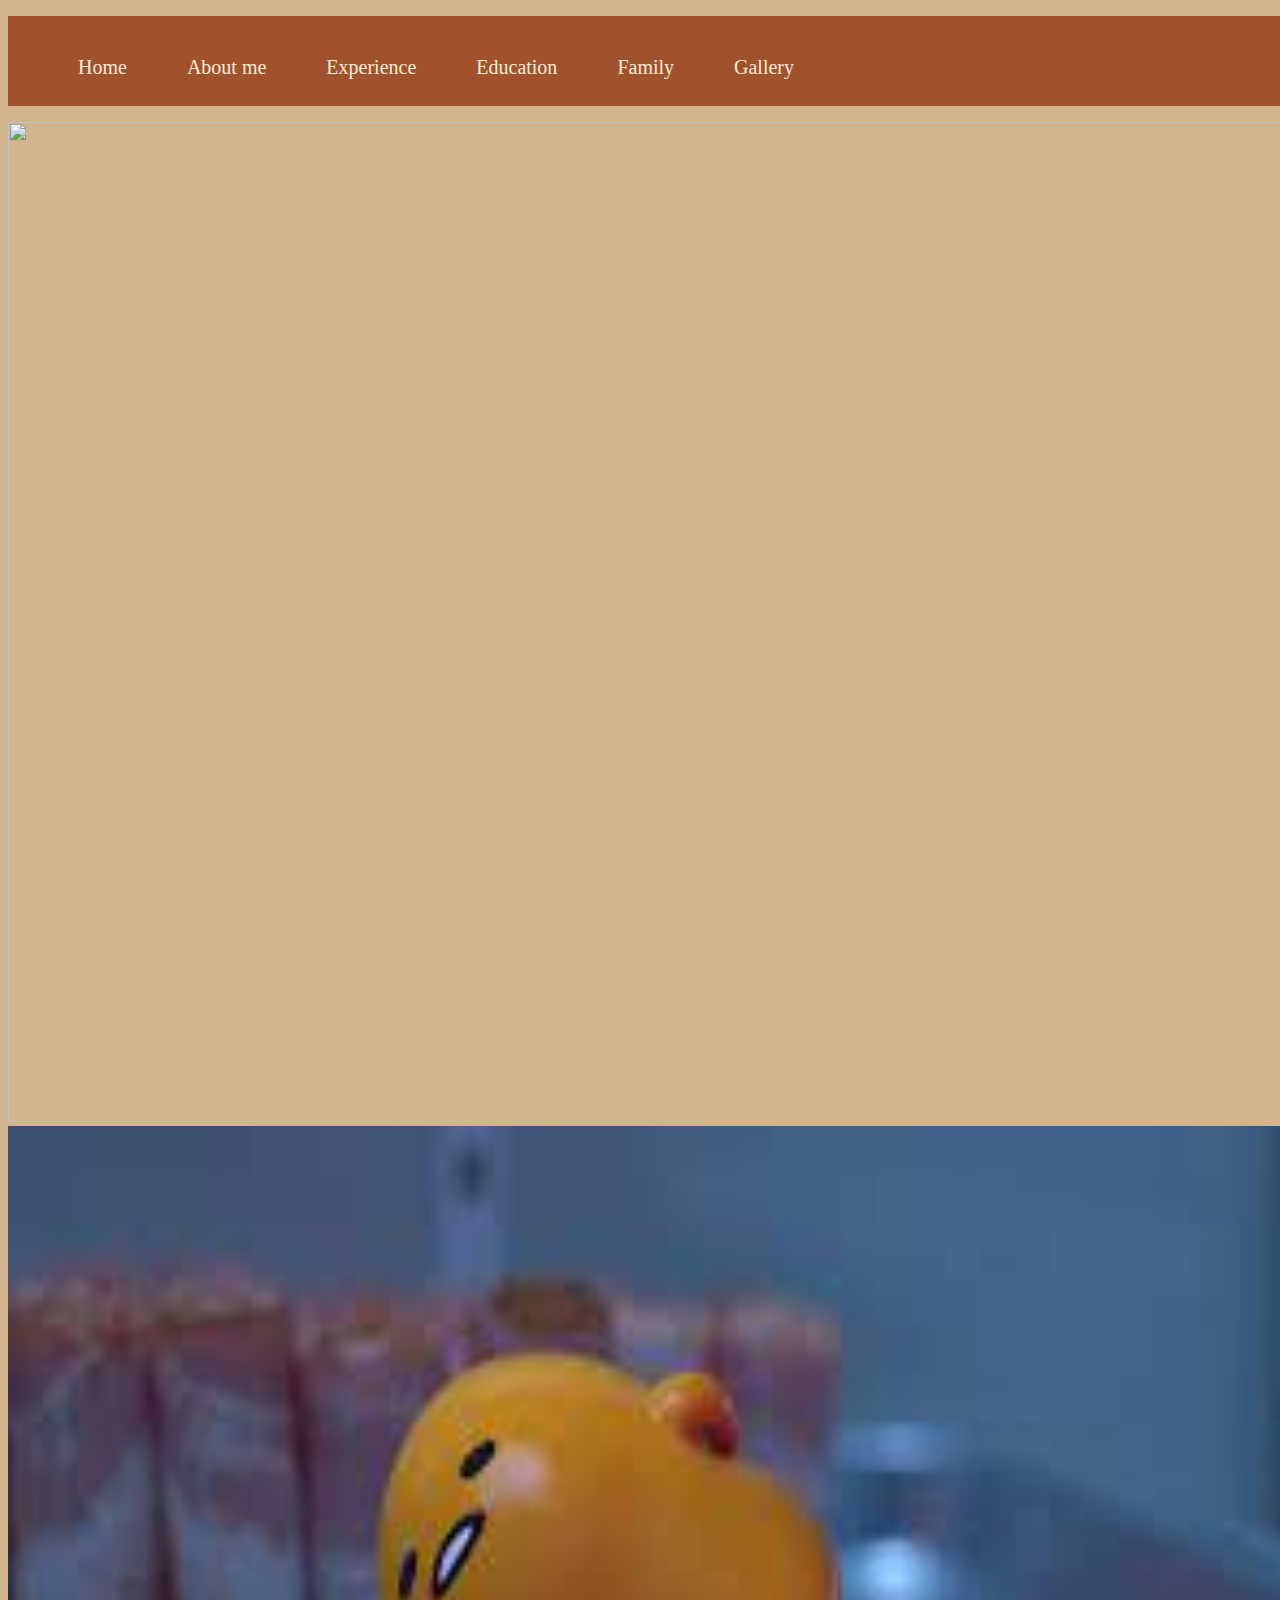
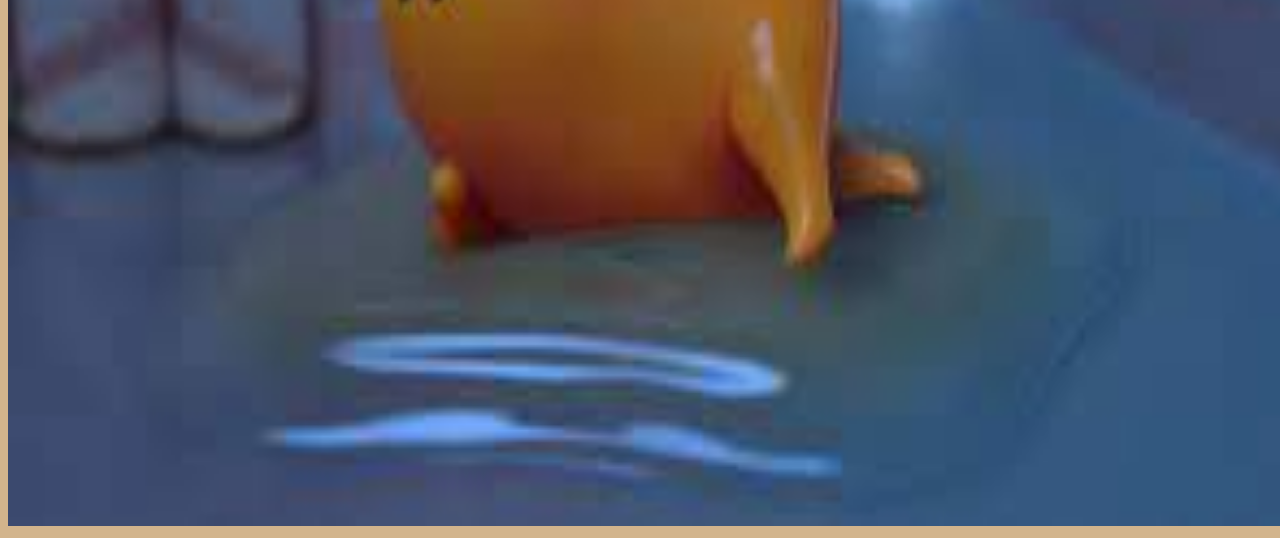
==== index.html @ 26498ae4 "Update index.html" ====
<!DOCTYPE html>
<html>
<head>
	<meta charset="utf-8">
	<meta name="viewport" content="width=device-width, initial-scale=1">
	<title>Personal Website Aida</title>
	<link rel="stylesheet"  href="css/style.css">
</head>
<body>
		

		 	
	
	<ul>
		<li><a href="index.html" target="blank">Home </a></li>
		<li><a href="biodata.html" target="blank">About me</a></li>
		<li><a href="experience.html" target="blank">Experience</a></li>
		<li><a href="education.html" target="blank">Education</a></li>
		<li><a href="family.html" target="blank">Family</a></li>
		<li><a href="gallery.html" target="blank">Gallery</a></li> 
		
	
		
	</ul>



	<img src="images/myself.jpg" style="height: 1000px; width: 1350px;"> <br>
	<img src="[data-uri]" style="height: 1000px; width: 1350px;"> <br>

	



	
</body>
</html>
---- css/style.css ----
body
		{
			background-color: tan;
		}
ul
{
	list-style-type: none;
	margin-left: auto;
	margin-right: auto;
	padding: 40px; 40px;
	overflow: hidden;
	background-color: sienna;
	width: 100%;
	height: 10px;
}

li
{
	float: left;
}

li a
{
	display: ruby-base-container;
	color: antiquewhite;
	text-align: center;
	padding: 30px;
	text-decoration: none;
	font-family: calistoMT;
	font-size: 20px;
}

a:hover 
{
	background-color: wheat;
	color: black;
}
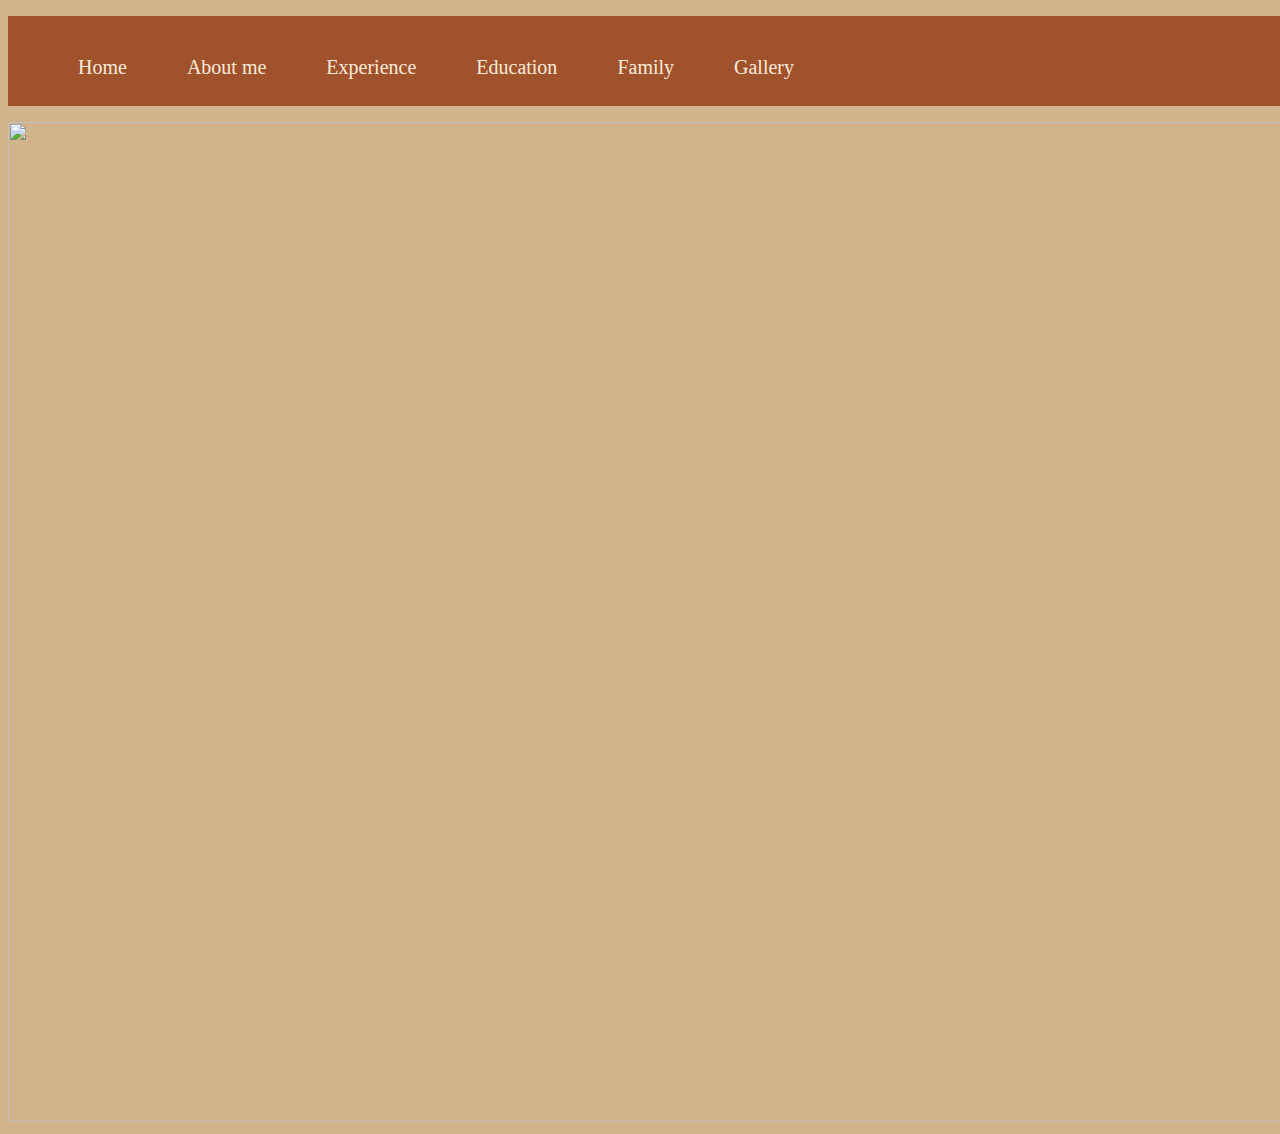
==== commit fbfdfb5a: "aida" ====
--- a/index.html
+++ b/index.html
@@ -26,7 +26,7 @@
 
 
 	<img src="images/myself.jpg" style="height: 1000px; width: 1350px;"> <br>
-	<img src="[data-uri]" style="height: 1000px; width: 1350px;"> <br>
+	
 
 	
 
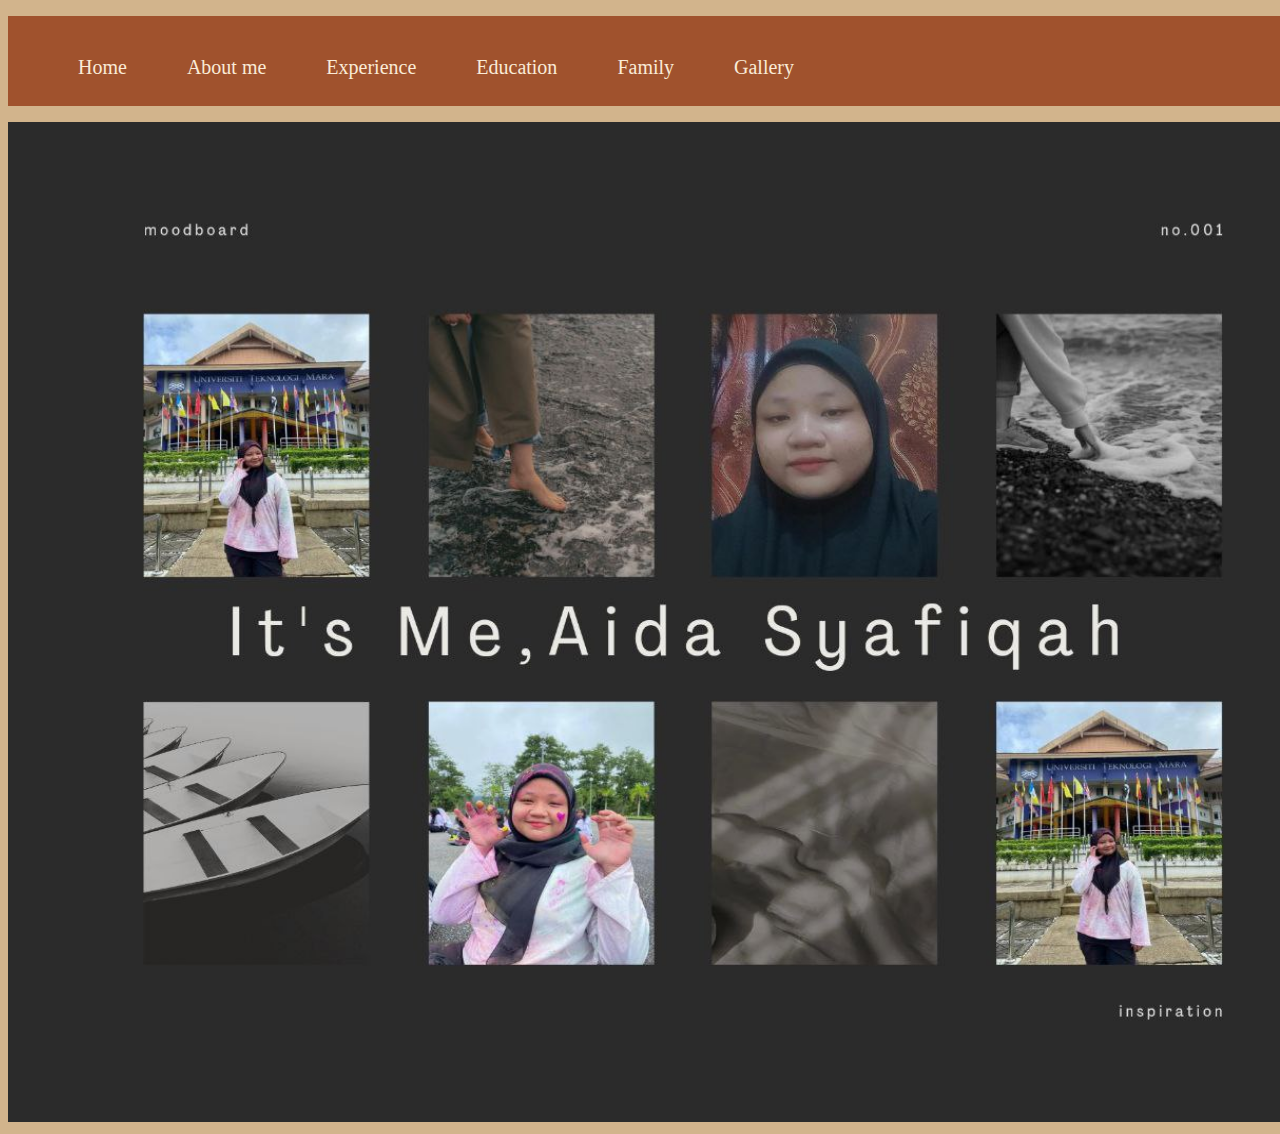
==== commit 7eba955e: "aida" ====
--- a/index.html
+++ b/index.html
@@ -25,7 +25,7 @@
 
 
 
-	<img src="images/myself.jpg" style="height: 1000px; width: 1350px;"> <br>
+	<img src="Images/myself.jpg" style="height: 1000px; width: 1350px;"> <br>
 	
 
 	
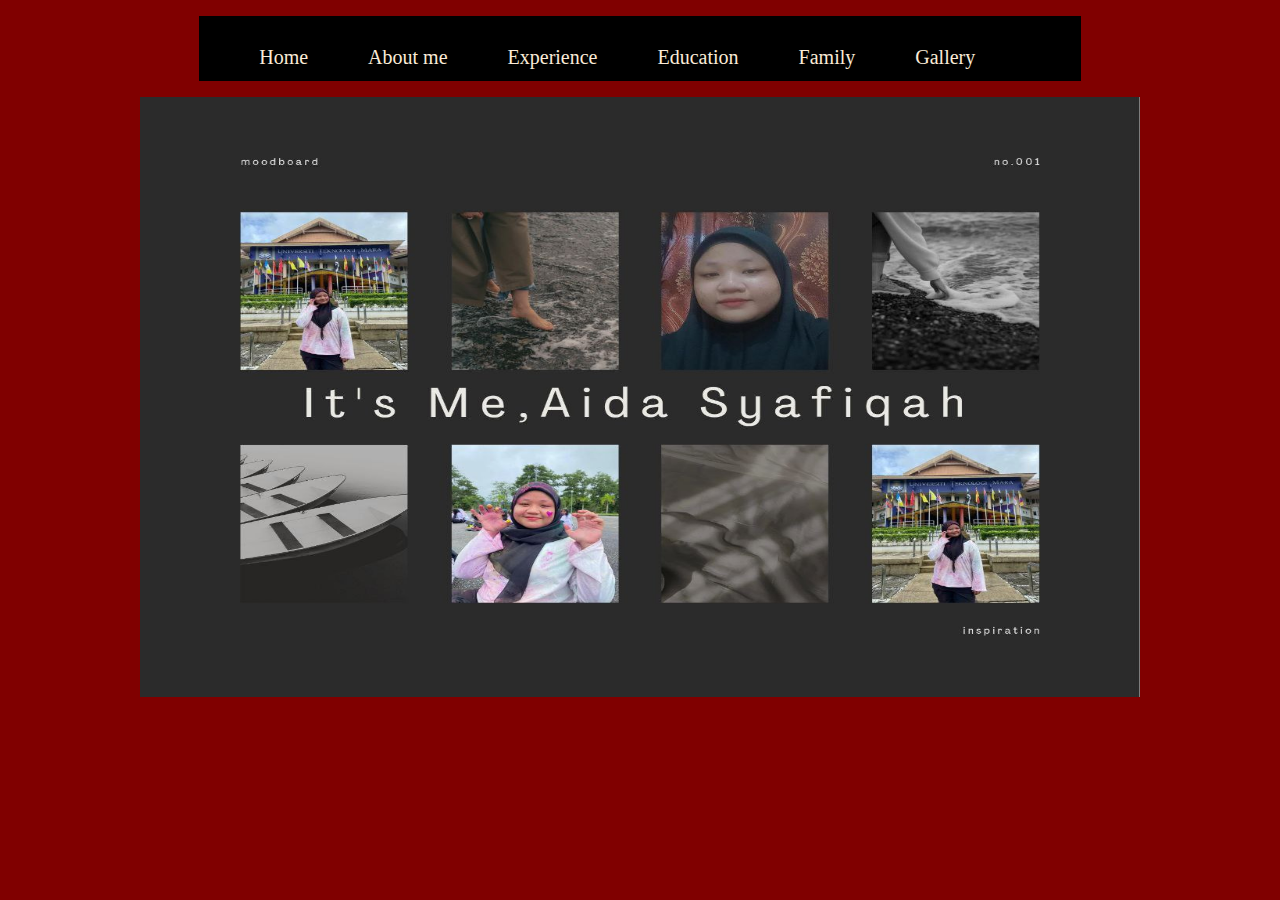
==== commit 7ad412ef: "aida" ====
--- a/index.html
+++ b/index.html
@@ -12,20 +12,22 @@
 		 	
 	
 	<ul>
-		<li><a href="index.html" target="blank">Home </a></li>
-		<li><a href="biodata.html" target="blank">About me</a></li>
-		<li><a href="experience.html" target="blank">Experience</a></li>
-		<li><a href="education.html" target="blank">Education</a></li>
-		<li><a href="family.html" target="blank">Family</a></li>
-		<li><a href="gallery.html" target="blank">Gallery</a></li> 
+		<li><a href="index.html">Home </a></li>
+		<li><a href="biodata.html">About me</a></li>
+		<li><a href="experience.html">Experience</a></li>
+		<li><a href="education.html">Education</a></li>
+		<li><a href="family.html">Family</a></li>
+		<li><a href="gallery.html">Gallery</a></li> 
 		
 	
 		
 	</ul>
 
+	
 
-
-	<img src="Images/myself.jpg" style="height: 1000px; width: 1350px;"> <br>
+	<center>
+	<img src="Images/myself.jpg" style="height: 600px; width: 1000px;"> <br>
+	</center>
 	
 
 	
--- a/css/style.css
+++ b/css/style.css
@@ -1,17 +1,17 @@
 body
 		{
-			background-color: tan;
+			background-color: maroon;
 		}
 ul
 {
 	list-style-type: none;
 	margin-left: auto;
 	margin-right: auto;
-	padding: 40px; 40px;
+	padding: 30px; 30px;
 	overflow: hidden;
-	background-color: sienna;
-	width: 100%;
-	height: 10px;
+	background-color: black;
+	width: 65%;
+	height: 5px;
 }
 
 li
@@ -32,7 +32,7 @@
 
 a:hover 
 {
-	background-color: wheat;
+	background-color:seashell ;
 	color: black;
 }
 
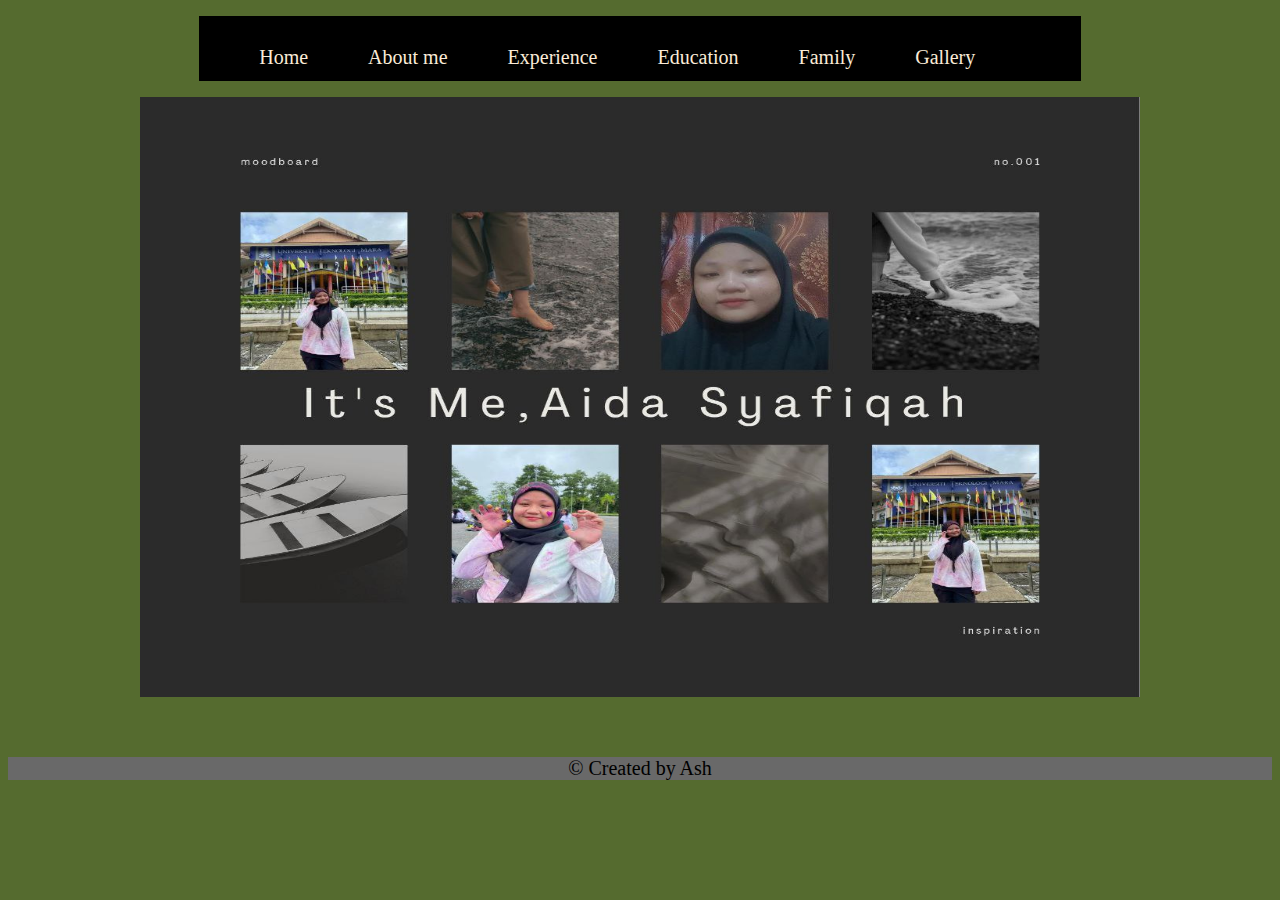
==== commit ea8fe80e: "aida" ====
--- a/index.html
+++ b/index.html
@@ -29,11 +29,16 @@
 	<img src="Images/myself.jpg" style="height: 600px; width: 1000px;"> <br>
 	</center>
 	
-
-	
+<br>
+<br>	
 
 
-
+<center>
+<footer>
+      <p style="background-color: dimgray; color: black; font-family: centuryGothic; font-size: 20px">&copy; <em id="date" ></em>Created by Ash</p>
+    </footer>
+ </center>
 	
 </body>
-</html>+</html>
+
--- a/css/style.css
+++ b/css/style.css
@@ -1,6 +1,6 @@
 body
 		{
-			background-color: maroon;
+			background-color: darkolivegreen;
 		}
 ul
 {
@@ -32,7 +32,7 @@
 
 a:hover 
 {
-	background-color:seashell ;
+	background-color:olivedrab ;
 	color: black;
 }
 
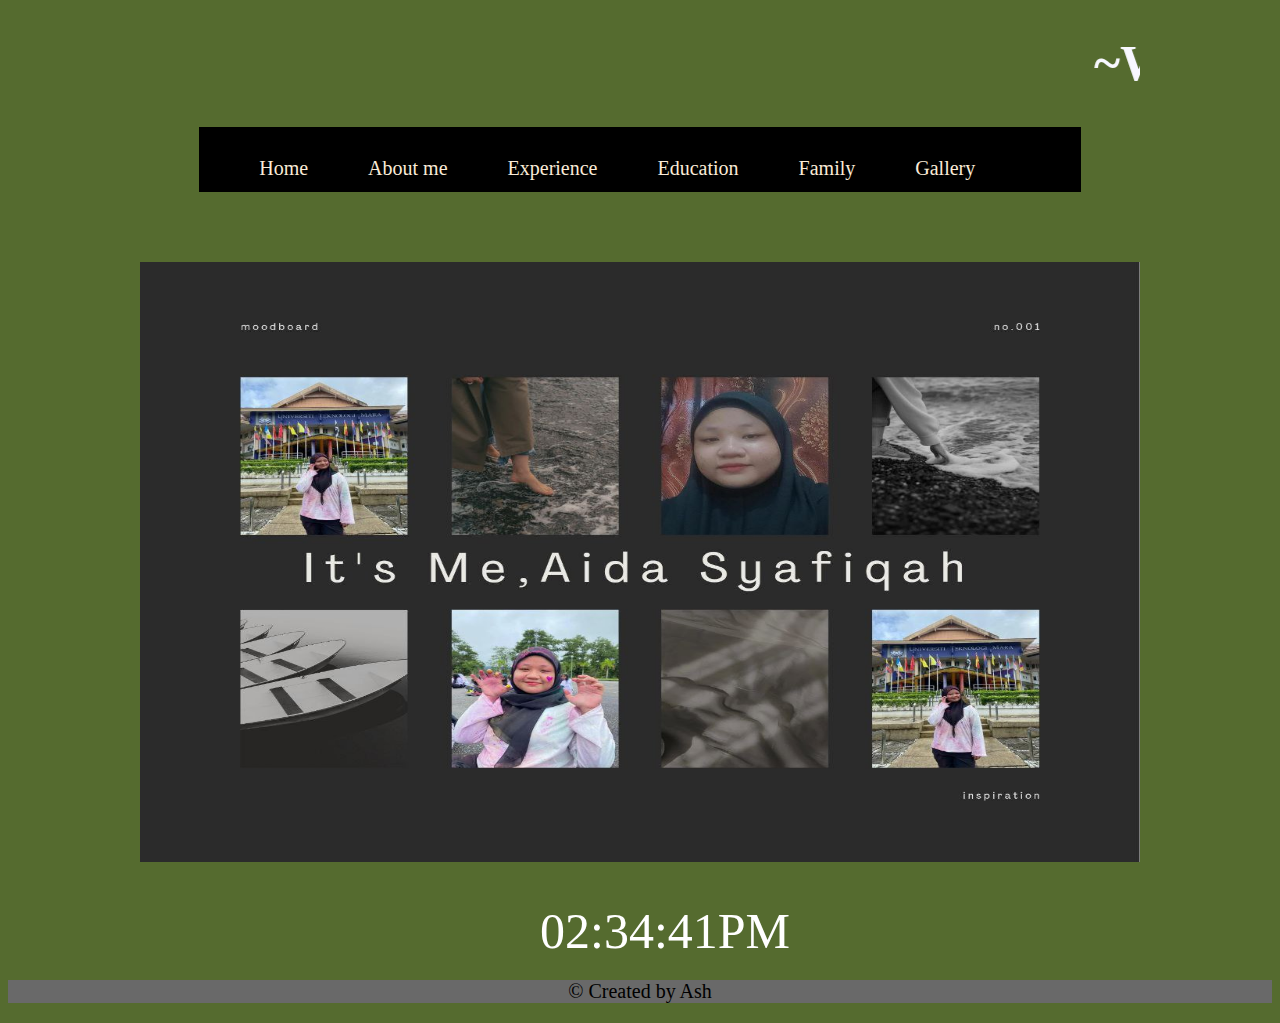
==== commit 0f400bbc: "aida" ====
--- a/index.html
+++ b/index.html
@@ -1,14 +1,20 @@
 <!DOCTYPE html>
 <html>
 <head>
+
+	<link rel="icon" href="Images/gudetama2.png" type="image/gif" sizes="50x50">
 	<meta charset="utf-8">
 	<meta name="viewport" content="width=device-width, initial-scale=1">
 	<title>Personal Website Aida</title>
 	<link rel="stylesheet"  href="css/style.css">
 </head>
 <body>
-		
-
+		<div class="cursor rounded"></div>
+<div class="cursor pointed"><div>
+	
+<center>
+	<h1 style="color: ghostwhite; font-family: Sugar Snow; font-size: 50px;  width: 1000px; height: 60px;"><marquee>~WELCOME TO MY PERSONAL WEBSITE~</marquee></h1>
+	</center>
 		 	
 	
 	<ul>
@@ -23,6 +29,10 @@
 		
 	</ul>
 
+	<br>
+	<br>
+	<br>
+	
 	
 
 	<center>
@@ -32,6 +42,41 @@
 <br>
 <br>	
 
+<center>
+	 <div id="clock">17:56:00</div> 
+  
+    <script> 
+        setInterval(showTime, 1000); 
+        function showTime() { 
+            let time = new Date(); 
+            let hour = time.getHours(); 
+            let min = time.getMinutes(); 
+            let sec = time.getSeconds(); 
+            am_pm = "AM"; 
+  
+            if (hour > 12) { 
+                hour -= 12; 
+                am_pm = "PM"; 
+            } 
+            if (hour == 0) { 
+                hr = 12; 
+                am_pm = "AM"; 
+            } 
+  
+            hour = hour < 10 ? "0" + hour : hour; 
+            min = min < 10 ? "0" + min : min; 
+            sec = sec < 10 ? "0" + sec : sec; 
+  
+            let currentTime = hour + ":"  
+                + min + ":" + sec + am_pm; 
+  
+            document.getElementById("clock") 
+                .innerHTML = currentTime; 
+        } 
+  
+        showTime(); 
+    </script> 
+   </center>
 
 <center>
 <footer>
--- a/css/style.css
+++ b/css/style.css
@@ -1,6 +1,9 @@
+
 body
 		{
 			background-color: darkolivegreen;
+					
+
 		}
 ul
 {
@@ -12,11 +15,15 @@
 	background-color: black;
 	width: 65%;
 	height: 5px;
+	
+
 }
 
 li
 {
 	float: left;
+	
+	
 }
 
 li a
@@ -28,13 +35,26 @@
 	text-decoration: none;
 	font-family: calistoMT;
 	font-size: 20px;
+	
+
 }
 
 a:hover 
 {
 	background-color:olivedrab ;
 	color: black;
+	
 }
 
 
+ #clock 
+  { 
+    font-size: 50px;           
+    text-align: center; 
+	  width: 200px;                      
+    border-radius: 20px; 
+    color: white;
+    
+   } 
 
+ 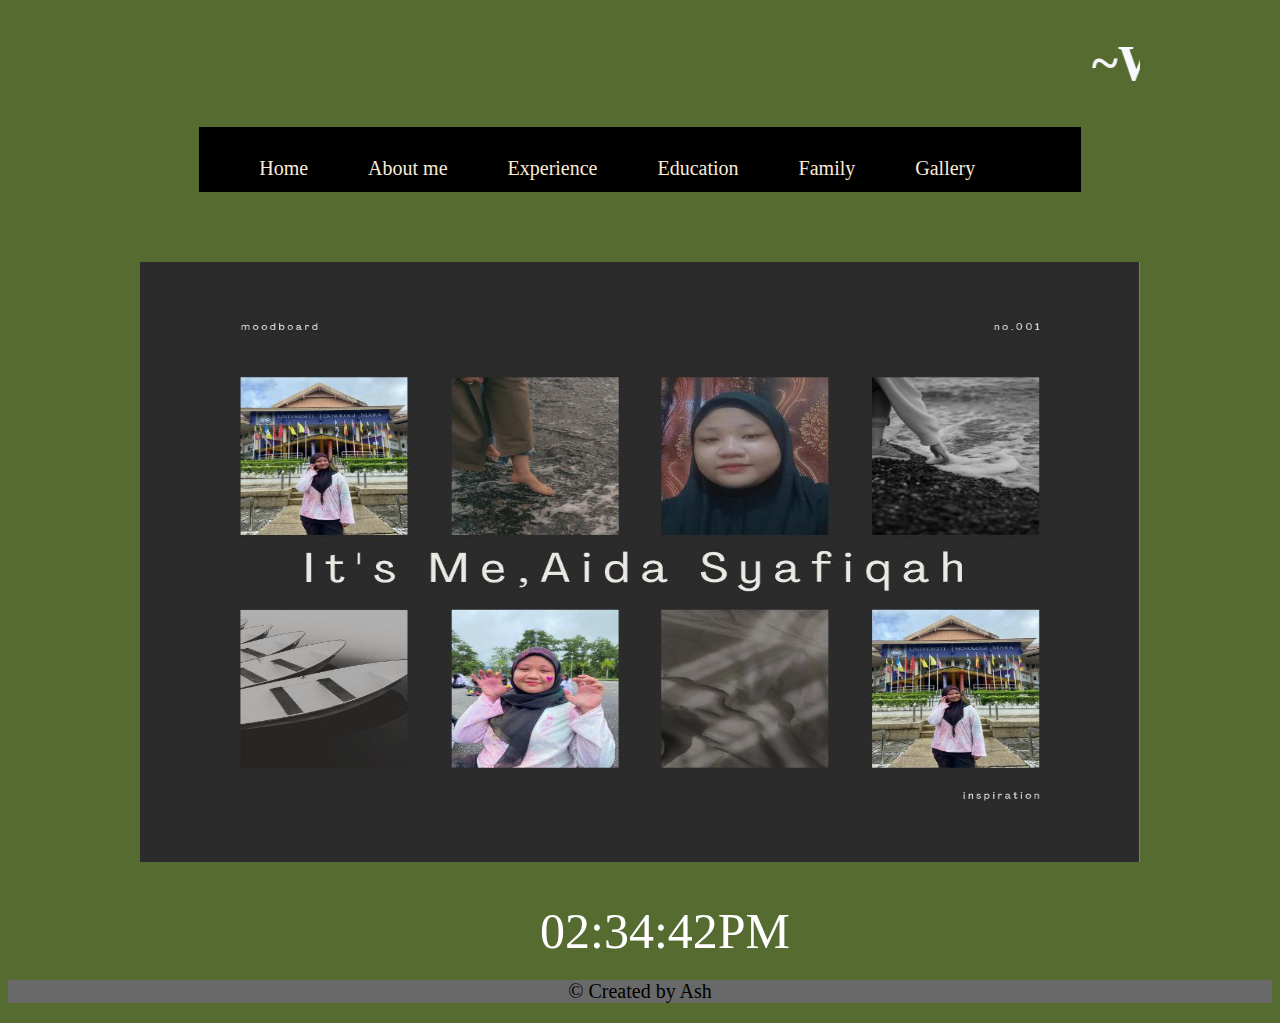
==== commit a67103d0: "ash" ====
--- a/index.html
+++ b/index.html
@@ -9,6 +9,10 @@
 	<link rel="stylesheet"  href="css/style.css">
 </head>
 <body>
+
+
+
+
 		<div class="cursor rounded"></div>
 <div class="cursor pointed"><div>
 	
@@ -78,6 +82,8 @@
     </script> 
    </center>
 
+   
+
 <center>
 <footer>
       <p style="background-color: dimgray; color: black; font-family: centuryGothic; font-size: 20px">&copy; <em id="date" ></em>Created by Ash</p>
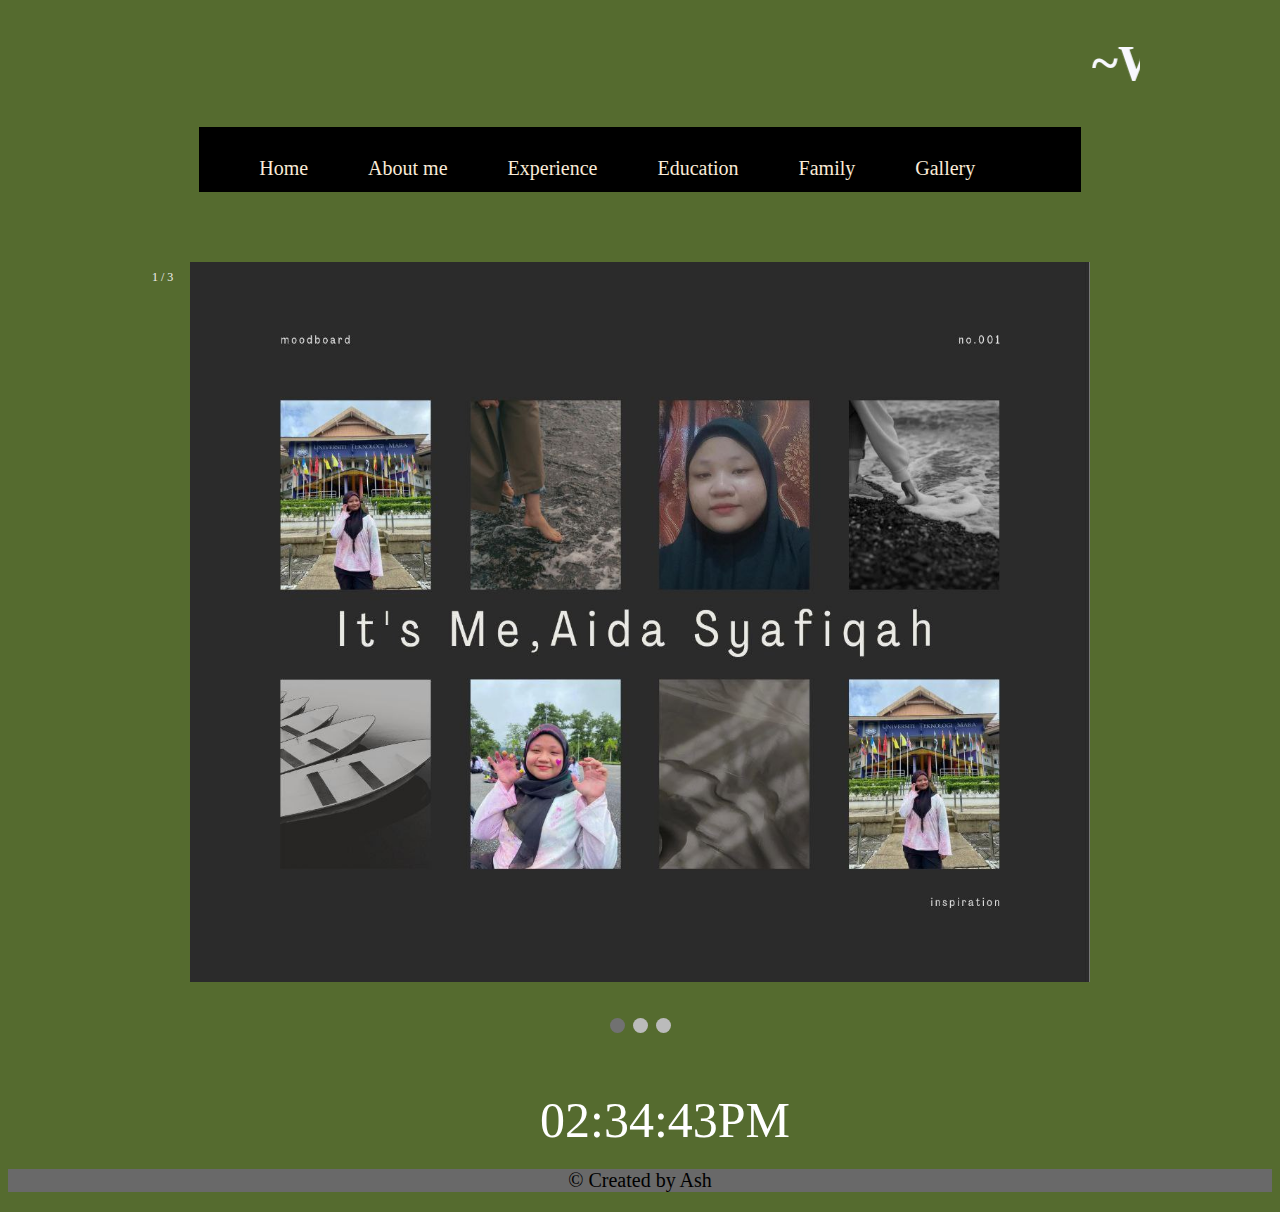
==== commit 442df1aa: "ash" ====
--- a/index.html
+++ b/index.html
@@ -9,7 +9,6 @@
 	<link rel="stylesheet"  href="css/style.css">
 </head>
 <body>
-
 
 
 
@@ -39,9 +38,77 @@
 	
 	
 
-	<center>
-	<img src="Images/myself.jpg" style="height: 600px; width: 1000px;"> <br>
-	</center>
+
+	<div class="slideshow-container">
+<center>
+	<div class="mySlides fade">
+	  <div class="numbertext">1 / 3</div>
+	  <img src="Images/myself.jpg" style="width:900px;">
+	</div>
+</center>
+
+
+<center>
+	<div class="mySlides fade">
+	  <div class="numbertext">2 / 3</div>
+	  <img src="Images/aida1.png" style="width:900px;">
+	</div>
+</center>
+
+<center>
+
+	<div class="mySlides fade">
+	  <div class="numbertext">3 / 3</div>
+	  <img src="Images/aida2.png" style="width:900px;">
+		</div>
+</center>
+
+	
+	
+	<br>
+
+	
+
+	</div>
+	<br>
+
+	<div style="text-align:center">
+	  <span class="dot" onclick="currentSlide(1)"></span> 
+	  <span class="dot" onclick="currentSlide(2)"></span> 
+	  <span class="dot" onclick="currentSlide(3)"></span> 
+	</div>
+
+	<script>
+	let slideIndex = 1;
+	showSlides(slideIndex);
+
+	function plusSlides(n) 
+	{
+	  showSlides(slideIndex += n);
+	}
+
+	function currentSlide(n) 
+	{
+	  showSlides(slideIndex = n);
+	}
+
+	function showSlides(n) 
+	{
+	  let i;
+	  let slides = document.getElementsByClassName("mySlides");
+	  let dots = document.getElementsByClassName("dot");
+	  if (n > slides.length) {slideIndex = 1}    
+	  if (n < 1) {slideIndex = slides.length}
+	  for (i = 0; i < slides.length; i++) {
+	    slides[i].style.display = "none";  
+	  }
+	  for (i = 0; i < dots.length; i++) {
+	    dots[i].className = dots[i].className.replace(" active", "");
+	  }
+	  slides[slideIndex-1].style.display = "block";  
+	  dots[slideIndex-1].className += " active";
+	}
+	</script> <br>
 	
 <br>
 <br>	
--- a/css/style.css
+++ b/css/style.css
@@ -56,5 +56,71 @@
     color: white;
     
    } 
+.mySlides {display: none}
+	
+		img {vertical-align: middle;}
 
+		.slideshow-container 
+		{
+  			max-width: 1000px;
+  			position: relative;
+ 			margin: auto;
+		}
+
+		
+		.text 
+		{
+		    color: #f2f2f2;
+			font-size: 15px;
+			padding: 8px 12px;
+			position: absolute;
+			bottom: 8px;
+			width: 100%;
+			text-align: center;
+		}
+
+
+		.numbertext
+		{
+    		color: #f2f2f2;
+   			font-size: 12px;
+    		padding: 8px 12px;
+    		position: absolute;
+    		top: 0;
+		}
+
+
+		.dot
+		{
+		    height: 15px;
+		    width: 15px;
+		    margin: 0 2px;
+		    background-color: #bbb;
+		    border-radius: 50%;
+		    display: inline-block;
+		    transition: background-color 0.6s ease;
+		}
+
+		.active, .dot:hover 
+		{
+		  background-color: #717171;
+		}
+
+		.fade
+		{
+		  animation-name: fade;
+		  animation-duration: 1.5s;
+		}
+
+		@keyframes fade
+		{
+		  from {opacity: .3} 
+		  to {opacity: 1}
+		}
+
+
+		@media only screen and (max-width: 300px) 
+		{
+		  .prev, .next,.text {font-size: 11px}
+		}
  